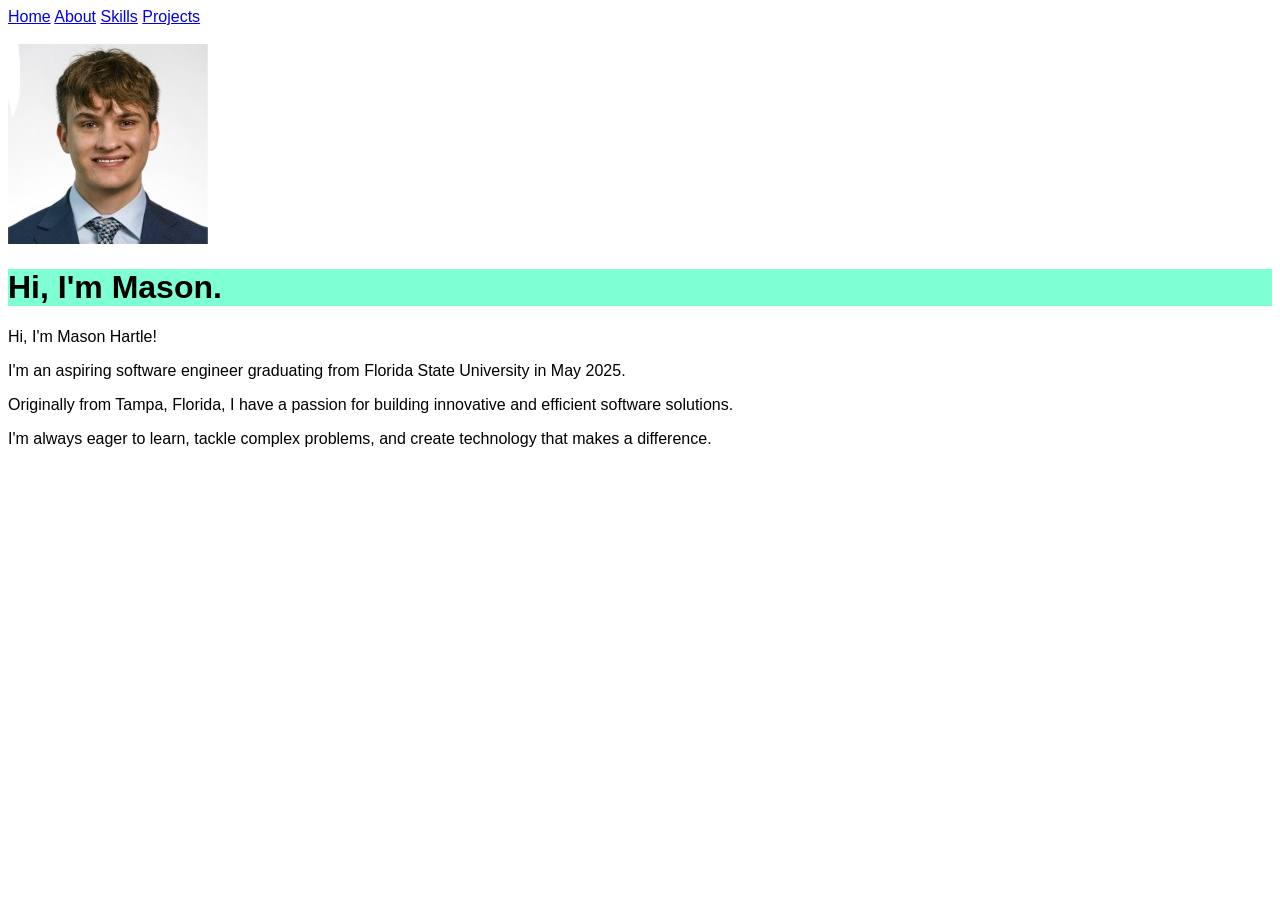
==== index.html @ 95d9c464 "Initial Commit. Setting up homepage" ====
<!DOCTYPE html>
<html lang="en">
<head>
    <meta charset="UTF-8">
    <meta name="viewport" content="width=device-width, initial-scale=1.0">
    <link href="style.css" type="text/css" rel="stylesheet" />
    <title>Mason Hartle</title>
</head>
<body>

    <div class = "topnav">
        <a class = "active" href = "#home">Home</a>
        <a href = "about">About</a>
        <a href = "#skills">Skills</a>
        <a href = "#projects">Projects</a>
    </div>

    <br>

    <div class = "hero" >
        <div class = "headshot">
            <img src = "images/headshot.jpg" alt = "Mason Hartle" class = "center">
        </div>
    
        <div class = "header">
            <h1>Hi, I'm Mason.</h1>
            <p>Hi, I'm Mason Hartle!</p>
            <p>I'm an aspiring software engineer graduating from Florida State University in May 2025.</p>
            <p>Originally from Tampa, Florida, I have a passion for building innovative and efficient software solutions.</p>
            <p>I'm always eager to learn, tackle complex problems, and create technology that makes a difference.</p>
        </div>

    </div>
</body>
</html>
---- style.css ----
* {
    font-family: arial;
    
}

h1 {
    background-color: aquamarine;
}

#proj {
    padding: 20px;
    border: 1px solid aquamarine;
}

#projdiv {
    width: 400px;
}
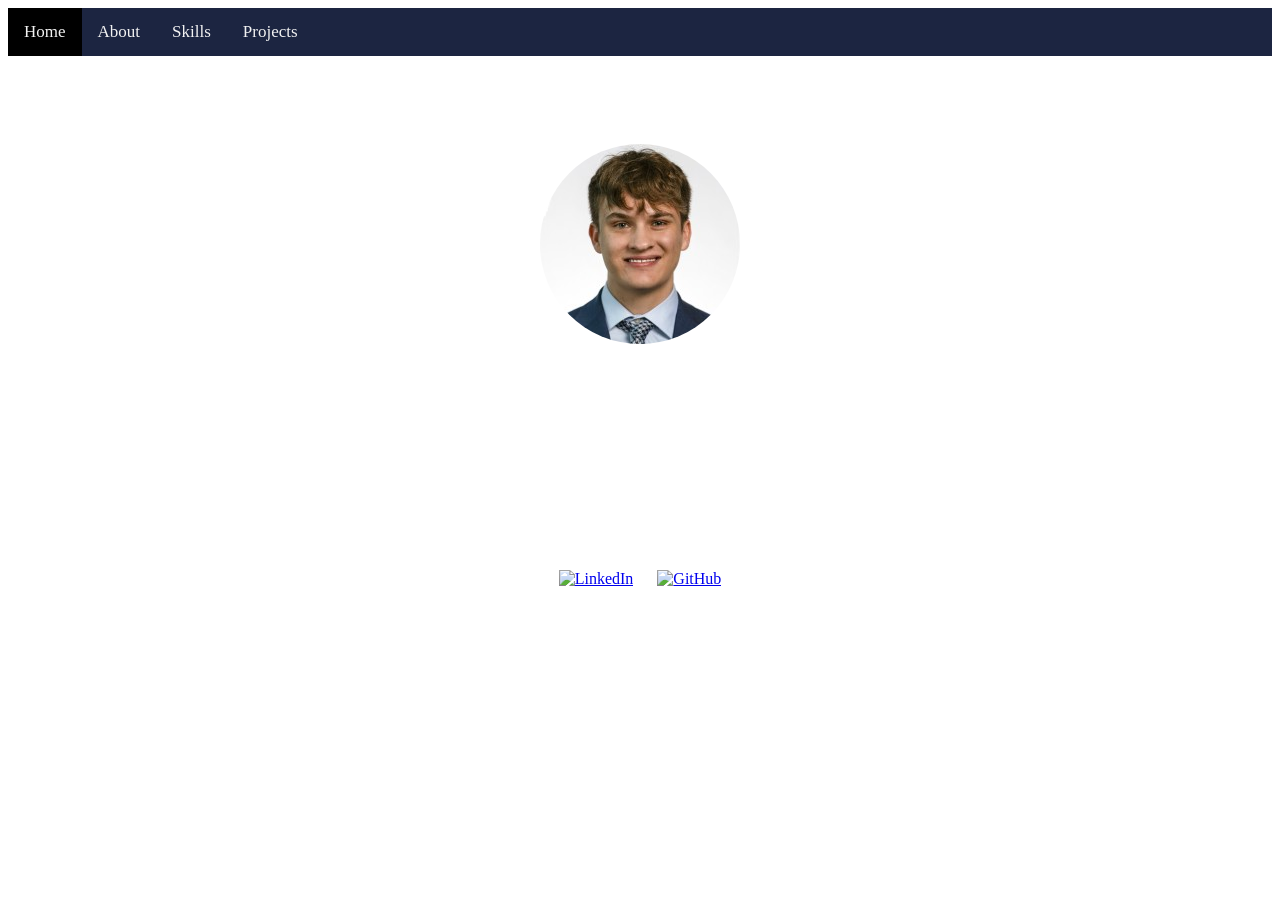
==== commit 5deaf727: "background changes" ====
--- a/index.html
+++ b/index.html
@@ -1,35 +1,41 @@
-<!DOCTYPE html>
-<html lang="en">
-<head>
-    <meta charset="UTF-8">
-    <meta name="viewport" content="width=device-width, initial-scale=1.0">
-    <link href="style.css" type="text/css" rel="stylesheet" />
-    <title>Mason Hartle</title>
-</head>
-<body>
-
-    <div class = "topnav">
-        <a class = "active" href = "#home">Home</a>
-        <a href = "about">About</a>
-        <a href = "#skills">Skills</a>
-        <a href = "#projects">Projects</a>
-    </div>
-
-    <br>
-
-    <div class = "hero" >
-        <div class = "headshot">
-            <img src = "images/headshot.jpg" alt = "Mason Hartle" class = "center">
-        </div>
-    
-        <div class = "header">
-            <h1>Hi, I'm Mason.</h1>
-            <p>Hi, I'm Mason Hartle!</p>
-            <p>I'm an aspiring software engineer graduating from Florida State University in May 2025.</p>
-            <p>Originally from Tampa, Florida, I have a passion for building innovative and efficient software solutions.</p>
-            <p>I'm always eager to learn, tackle complex problems, and create technology that makes a difference.</p>
-        </div>
-
-    </div>
-</body>
+<!DOCTYPE html>
+<html lang="en">
+<head>
+    <meta charset="UTF-8">
+    <meta name="viewport" content="width=device-width, initial-scale=1.0">
+    <link href="style.css" type="text/css" rel="stylesheet" />
+    <title>Mason Hartle</title>
+</head>
+<body>
+
+    <div class = "topnav">
+        <a class = "active" href = "#home">Home</a>
+        <a href = "about">About</a>
+        <a href = "#skills">Skills</a>
+        <a href = "#projects">Projects</a>
+    </div>
+
+    <br>
+
+    <div class = "hero" >
+        <div class = "headshot">
+            <img src = "images/headshot.jpg" alt = "Mason Hartle" class = "center">
+        </div>
+    
+        <div class = "header">
+            <h1>Hi, I'm Mason.</h1>
+            <p>Hi, I'm Mason Hartle!</p>
+            <p>I'm an aspiring software engineer graduating from Florida State University in May 2025.</p>
+            <p>Originally from Tampa, Florida, I have a passion for building innovative and efficient software solutions.</p>
+            <p>I'm always eager to learn, tackle complex problems, and create technology that makes a difference.</p>
+        </div>
+
+        <div class = "socials">
+            <a href = "https://www.linkedin.com/in/masonhartle/"><img src = "images/linkedin.png" alt = "LinkedIn" class = "center"></a>
+            <a href = "https://github.com/mhartle02"><img src = "images/github.png" alt = "GitHub" class = "center"></a>
+        </div>
+
+
+    </div>
+</body>
 </html>
--- a/style.css
+++ b/style.css
@@ -1,17 +1,68 @@
-* {
-    font-family: arial;
-    
-}
-
-h1 {
-    background-color: aquamarine;
-}
-
-#proj {
-    padding: 20px;
-    border: 1px solid aquamarine;
-}
-
-#projdiv {
-    width: 400px;
+.topnav {
+    background-color: #1c2541;
+    overflow: hidden;
+}
+
+/* Style the links inside the navigation bar */
+.topnav a {
+    float: left;
+    display: block;
+    color: #f2f2f2;
+    text-align: center;
+    padding: 14px 16px;
+    text-decoration: none;
+    font-size: 17px;
+}
+
+/* Change the color of links on hover */
+.topnav a:hover {
+    background-color: #3a506b;
+    color: black;
+}
+
+/* Add an active class to highlight the current page */
+.active {
+    background-color: black;
+    color: white;
+}
+
+.hero {
+    padding: 70px;
+    
+    .header {
+        text-align: center;
+        margin : auto;
+        color: white;
+        font-family: 'Courier New', Courier, monospace;
+    }
+    
+    .headshot {
+        img {
+            width: 200px;
+            height: 200px;
+            border-radius: 50%;
+            display: block;
+            margin-left: auto;
+            margin-right: auto;
+        }
+    }
+
+    .socials {
+        text-align: center;
+        img[src="images/linkedin.png"] {
+            width: 70px;
+            height: 70px;
+            margin: 10px;
+        }
+        img[src="images/github.png"] {
+            width: 70px;
+            height: 70px;
+            margin: 10px;
+        }
+    }
+}
+
+
+body {
+    background-image: url("images/background.jpg");
 }
